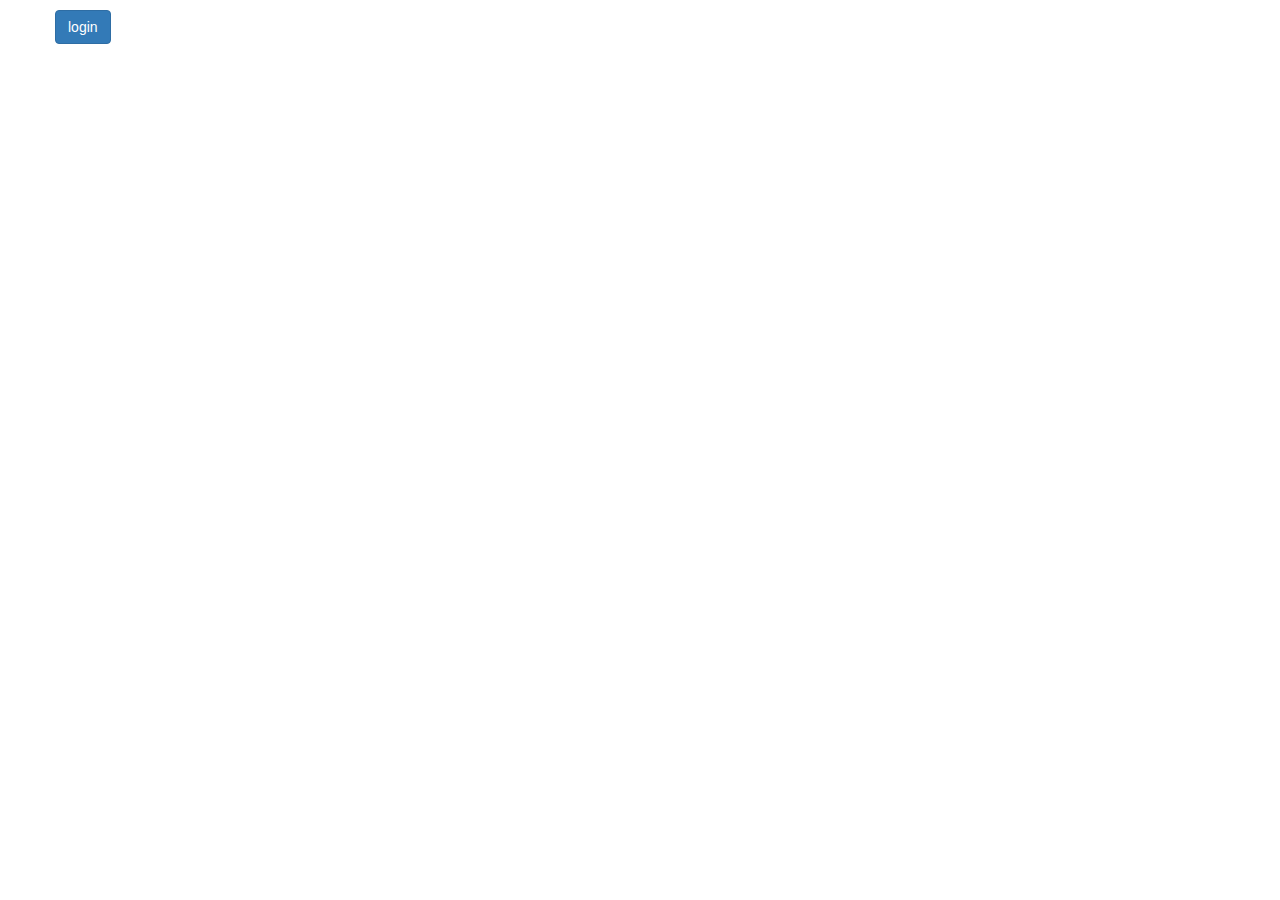
==== index.html @ e7d2243b "initial import" ====
<!DOCTYPE HTML>
<html>
<head>
	<title>Bannotube</title>
	<link rel="stylesheet" href="//maxcdn.bootstrapcdn.com/bootstrap/3.3.2/css/bootstrap.min.css">
	<link rel="stylesheet" href="src/css/style.css">
</head>
	<body>
		
		<div class="container" ng-app="app">
			<!-- auth -->
			<div class="row" ng-controller="authController">
				<div id="login-link" class="btn btn-primary">login</div>
			</div>
			<!-- player -->
			<div id="video-player" class="row col-md-12" ng-include="'src/templates/player.html'" ng-controller="playerController" ng-show="currentVideo!=null"></div>
			
			<div class="col-md-8 row">
			<!-- display search for everone -->
				<div id="search" ng-include="'src/templates/search.html'" ng-controller="searchController"></div>
			</div>

			<div class="col-md-4 row pull-right">
				<!-- display watchLater if authenticated -->
				<div id="watchLater" style="display:none;" ng-include="'src/templates/watchLater.html'" ng-controller="watchLaterController"></div>
			</div>
			<div class="row col-md-8">
				<div id="favorites" ng-include="'src/templates/favorites.html'" ng-controller="favoritesController"></div>
			</div>
		</div>
	</body>
	<!-- jquery -->
	<script type="text/javascript" src="https://code.jquery.com/jquery-2.1.3.min.js"></script>
	<!-- bootstrap -->
	<script src="https://maxcdn.bootstrapcdn.com/bootstrap/3.3.5/js/bootstrap.min.js"></script>
	<!-- angular -->
	<script type="text/javascript" src="https://ajax.googleapis.com/ajax/libs/angularjs/1.4.3/angular.js"></script>
	<!-- youtube iframe player api -->
	<script type="text/javascript" src="https://www.youtube.com/iframe_api"></script>

	
	<!-- bannotube angular app -->
	<script type="text/javascript" src="src/js/app.js"></script>
	<script type="text/javascript" src="src/js/directives/videoItem.js"></script>
	<script type="text/javascript" src="src/js/controllers/authController.js"></script>
	<script type="text/javascript" src="src/js/controllers/searchController.js"></script>
	<script type="text/javascript" src="src/js/controllers/watchLaterController.js"></script>
	<script type="text/javascript" src="src/js/controllers/favoritesController.js"></script>
	<script type="text/javascript" src="src/js/controllers/playerController.js"></script>
	<!-- include google api -->
	<script type="text/javascript" src="https://apis.google.com/js/client.js?onload=googleApiClientReady"></script>
</html>
---- src/css/style.css ----
/** bootstrap overrides & app theme */
body {
	padding:10px;
}

ul {
	-webkit-padding-start:0px;
}

li {
	list-style-type: none;
}

.thumbnail {
	width:113px;
}
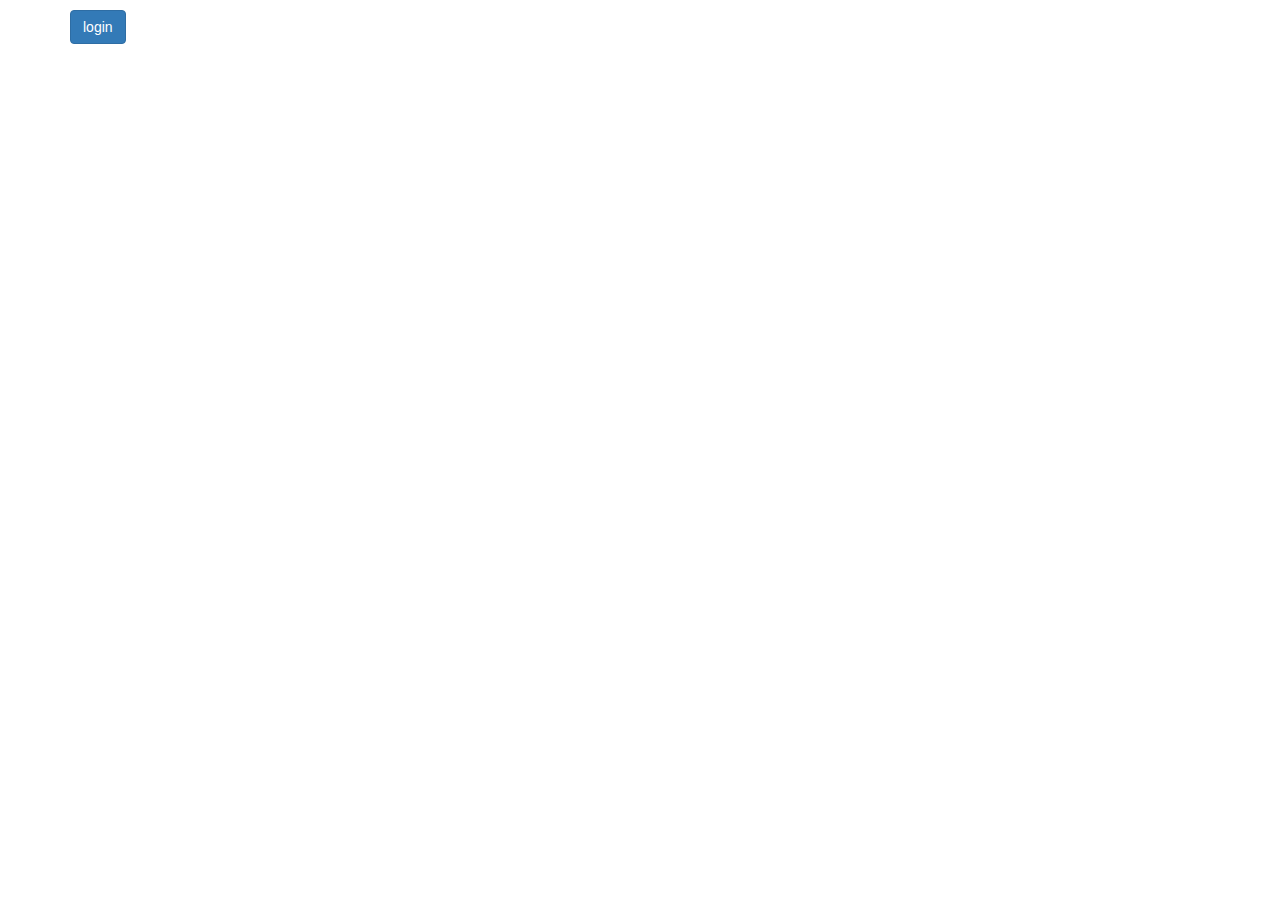
==== commit 563bc4ee: "display comments, rough error handling." ====
--- a/index.html
+++ b/index.html
@@ -6,29 +6,22 @@
 	<link rel="stylesheet" href="src/css/style.css">
 </head>
 	<body>
-		
 		<div class="container" ng-app="app">
 			<!-- auth -->
-			<div class="row" ng-controller="authController">
+			<div ng-controller="authController">
 				<div id="login-link" class="btn btn-primary">login</div>
 			</div>
-			<!-- player -->
-			<div id="video-player" class="row col-md-12" ng-include="'src/templates/player.html'" ng-controller="playerController" ng-show="currentVideo!=null"></div>
-			
-			<div class="col-md-8 row">
-			<!-- display search for everone -->
-				<div id="search" ng-include="'src/templates/search.html'" ng-controller="searchController"></div>
-			</div>
+			<div id="errors" ng-include="'src/templates/error.html'" ng-controller="errorController" ng-show="errorMessage != null"></div>
+			<!-- search -->
+			<div id="search" class="col-md-8" ng-include="'src/templates/search.html'" ng-controller="searchController"></div>
+			<!-- favorites list -->
+			<div id="favorites" class="col-md-2 pull-right" ng-include="'src/templates/favorites.html'" ng-controller="favoritesController"></div>
+			<!-- watch later list -->
+			<div id="watchLater" class="col-md-2 pull-right" style="display:none;" ng-include="'src/templates/watchLater.html'" ng-controller="watchLaterController"></div>
 
-			<div class="col-md-4 row pull-right">
-				<!-- display watchLater if authenticated -->
-				<div id="watchLater" style="display:none;" ng-include="'src/templates/watchLater.html'" ng-controller="watchLaterController"></div>
-			</div>
-			<div class="row col-md-8">
-				<div id="favorites" ng-include="'src/templates/favorites.html'" ng-controller="favoritesController"></div>
-			</div>
 		</div>
 	</body>
+
 	<!-- jquery -->
 	<script type="text/javascript" src="https://code.jquery.com/jquery-2.1.3.min.js"></script>
 	<!-- bootstrap -->
@@ -37,16 +30,18 @@
 	<script type="text/javascript" src="https://ajax.googleapis.com/ajax/libs/angularjs/1.4.3/angular.js"></script>
 	<!-- youtube iframe player api -->
 	<script type="text/javascript" src="https://www.youtube.com/iframe_api"></script>
-
+	<!-- google api -->
+	<script type="text/javascript" src="https://apis.google.com/js/client.js?onload=googleApiClientReady"></script>
 	
 	<!-- bannotube angular app -->
 	<script type="text/javascript" src="src/js/app.js"></script>
+	<script type="text/javascript" src="src/js/controllers/errorController.js"></script>
 	<script type="text/javascript" src="src/js/directives/videoItem.js"></script>
 	<script type="text/javascript" src="src/js/controllers/authController.js"></script>
 	<script type="text/javascript" src="src/js/controllers/searchController.js"></script>
 	<script type="text/javascript" src="src/js/controllers/watchLaterController.js"></script>
 	<script type="text/javascript" src="src/js/controllers/favoritesController.js"></script>
+	<script type="text/javascript" src="src/js/controllers/commentsController.js"></script>
 	<script type="text/javascript" src="src/js/controllers/playerController.js"></script>
-	<!-- include google api -->
-	<script type="text/javascript" src="https://apis.google.com/js/client.js?onload=googleApiClientReady"></script>
+	
 </html>--- a/src/css/style.css
+++ b/src/css/style.css
@@ -11,6 +11,53 @@
 	list-style-type: none;
 }
 
+#video-player {
+	margin:10px;
+}
 .thumbnail {
 	width:113px;
+}
+/* styles for favorites and watchLater video-item */
+#favorites .video-item p,
+#watchLater .video-item p {
+	font-size:10px;
+}
+
+#favorites .video-item .thumbnail,
+#watchLater .video-item .thumbnail {
+	width:64px;
+}
+
+#favorites .video-item h5,
+#watchLater .video-item h5 {
+	font-size:12px !important;
+}
+
+/* fix  select wrapping */
+.form-group label {
+    float: left;
+    text-align: left;
+    font-weight: normal;
+}
+
+.form-group select {
+    display: inline-block;
+    width: auto;
+    vertical-align: middle;
+}
+
+.form-group{ 
+	margin-top:5px;
+}
+
+/** comments */
+.top-comment {
+	border:1px solid gray;
+	padding:10px;
+	border-radius:4px;
+	background-color:#DFDFDF;
+	margin-bottom:5px;
+}
+.replies {
+	margin-left:22px;
 }